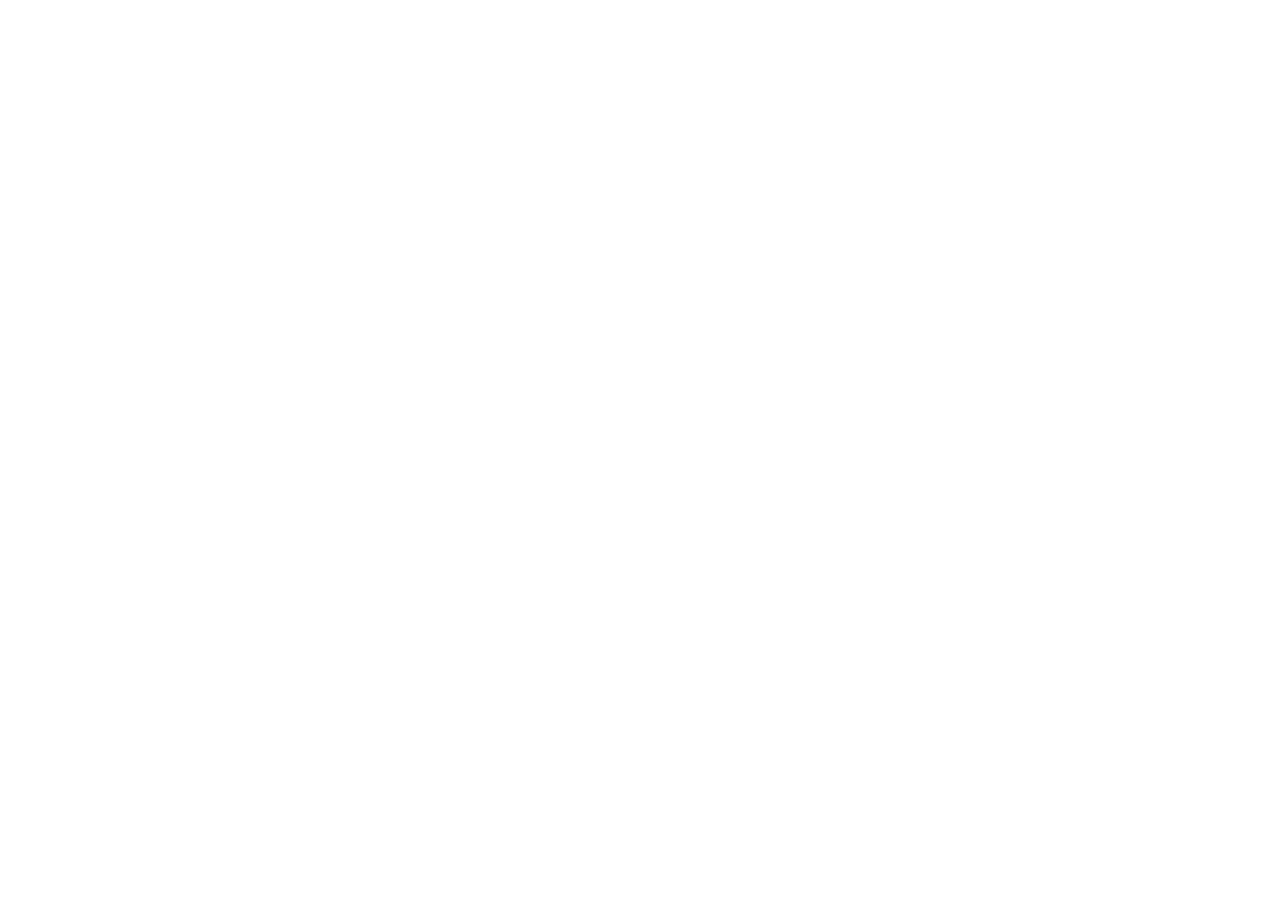
==== index.html @ c8191a7c "First Commit" ====
<!DOCTYPE html>
<html lang="en">
<head>
    <meta charset="UTF-8">
    <meta name="viewport" content="width=device-width, initial-scale=1.0">
    <meta http-equiv="X-UA-Compatible" content="ie=edge">
    <title>Fabio Dwyer's Soundboard</title>
</head>
<body>

    
    <script>
        // link jQuery
        // Document Ready
    </script>
</body>
</html>
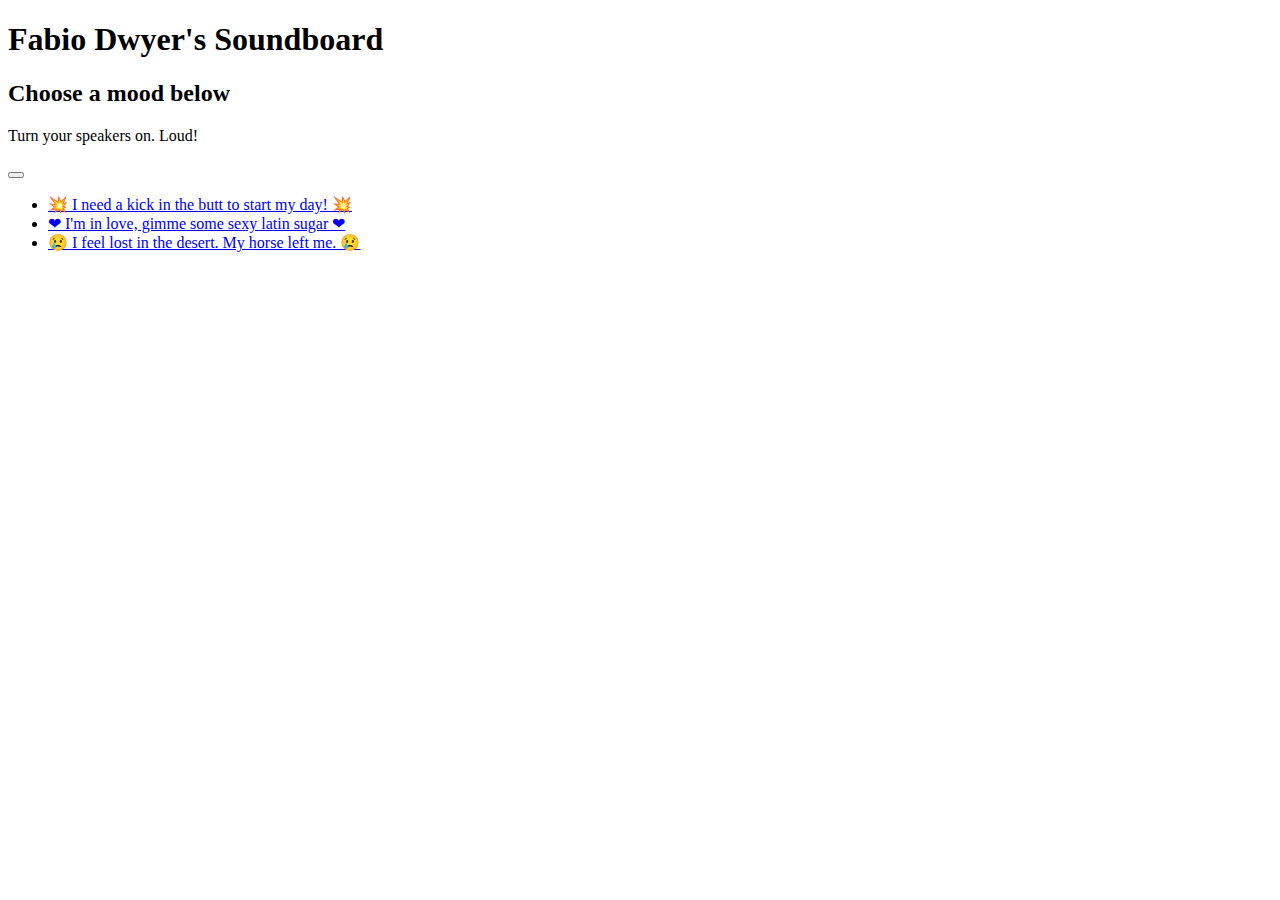
==== commit 3d233000: "Index html update - basic elements in" ====
--- a/index.html
+++ b/index.html
@@ -7,11 +7,44 @@
     <title>Fabio Dwyer's Soundboard</title>
 </head>
 <body>
+    <header>
+        <div class="logo"></div>
+        <h1>Fabio Dwyer's Soundboard</h1>
+    </header>
+
+    <main>
+        <h2>Choose a mood below</h2>
+        <p>Turn your speakers on. Loud!</p>
+        
+        <button></button>
+        <!-- Dropdown Menu here -->
+
+        <ul>
+            <li><a href="#">💥 I need a kick in the butt to start my day! 💥</a></li>
+            <li><a href="#">❤ I'm in love, gimme some sexy latin sugar ❤</a></li>
+            <li><a href="#">😢 I feel lost in the desert. My horse left me. 😢</a></li>
+        </ul>
+
+        <!--
+        <ul>
+            <li>Picture 1 + audio file 1</li>
+            <li>Picture 2 + audio file 2</li>
+            <li>Picture 3 + audio file 3</li>
+        </ul>
+        -->
+    </main>
+
 
     
+    <script src="https://ajax.googleapis.com/ajax/libs/jquery/2.1.4/jquery.min.js"></script>
     <script>
-        // link jQuery
+
         // Document Ready
+        $(document).ready(function () {
+            // all jQuery code here    
+
+
+            });
     </script>
 </body>
 </html>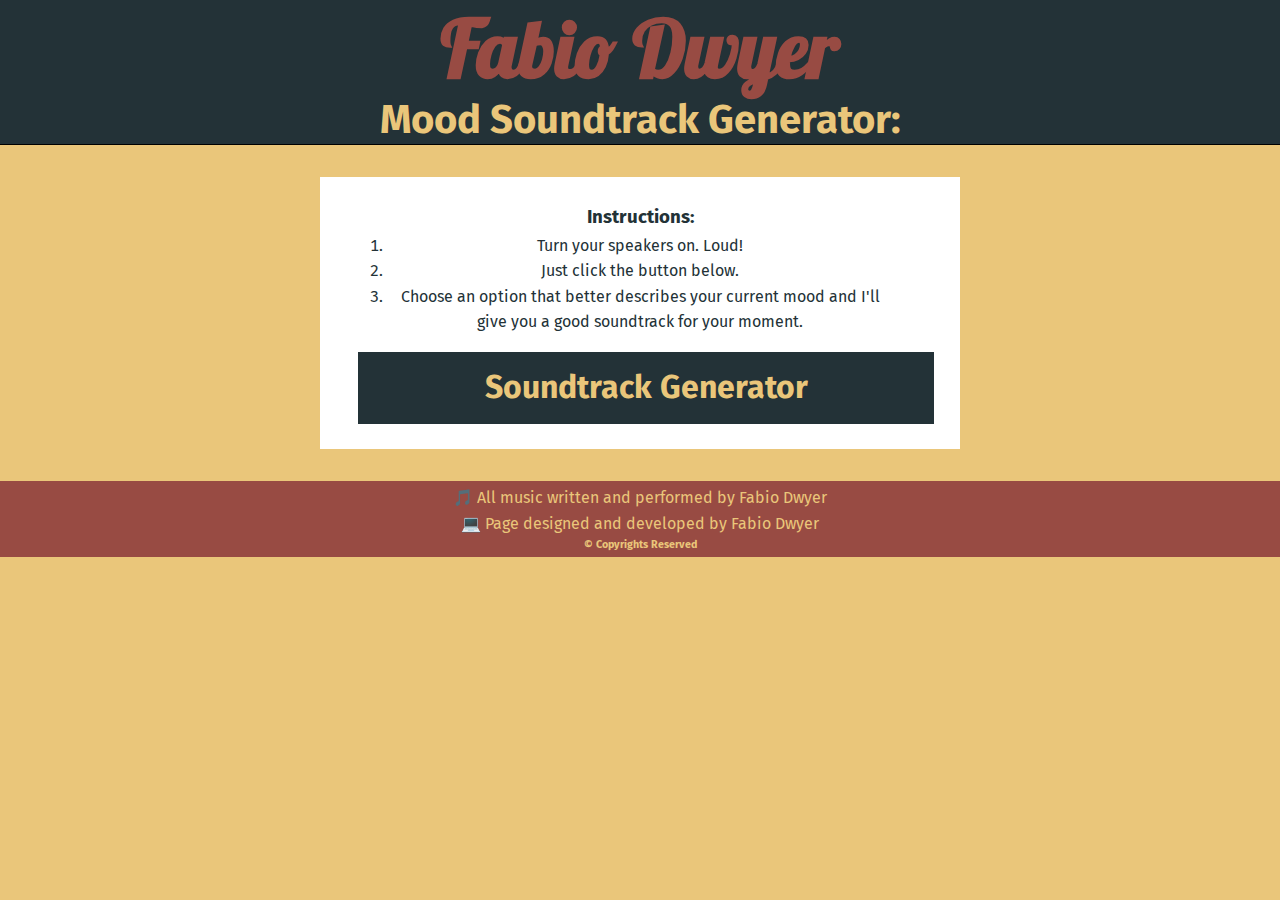
==== commit fa5bc251: "Starting jQuery" ====
--- a/index.html
+++ b/index.html
@@ -1,50 +1,141 @@
 <!DOCTYPE html>
 <html lang="en">
+
 <head>
     <meta charset="UTF-8">
     <meta name="viewport" content="width=device-width, initial-scale=1.0">
     <meta http-equiv="X-UA-Compatible" content="ie=edge">
-    <title>Fabio Dwyer's Soundboard</title>
+    <title>Mood Soundtrack Generator</title>
+    <link href="https://fonts.googleapis.com/css?family=Lobster&display=swap" rel="stylesheet">
+    <link href="https://fonts.googleapis.com/css?family=Fira+Sans:400,700&display=swap" rel="stylesheet">
+    <link rel="stylesheet" href="styles/style.css">
 </head>
+
 <body>
     <header>
-        <div class="logo"></div>
-        <h1>Fabio Dwyer's Soundboard</h1>
+        <div class="wrapper">
+            <div class="logo"></div>
+            <h1>Fabio Dwyer</h1>
+            <h2>Mood Soundtrack Generator:</h2>
+        </div>
     </header>
 
-    <main>
-        <h2>Choose a mood below</h2>
-        <p>Turn your speakers on. Loud!</p>
+    <main class="wrapper">
+        <h3>Instructions:</h3>
+        <ol>
+            <li>Turn your speakers on. Loud!</li>
+            <li>Just click the button below.</li>
+            <li>Choose an option that better describes your current mood and I'll give you a good soundtrack for
+                your moment.
+            </li>
+        </ol>
+        <div class="dropdown">
+            <button class="dropbtn">Soundtrack Generator</button>
+            <div id="myDropdown" class="dropdownContent">
+                <ul>
+                    <li onclick="rockSong(true)" id="rock">🚀 I'm starting my day, I need a kick in the butt!!</li>
+                    <li onclick="latinSong(true)" id="latin">💘 I'm in love, gimme some sexy latin sugar, baby!</li>
+                    <li onclick="bluesSong(true)" id="blues">😥 I feel like I'm lost in the desert. And my horse left me...</li>
+                </ul>
+            </div>
+        </div>
+        <div class="playerContainer"></div>
+    </main> <!-- End of wrapper -->
+
+    <footer>
+        <!-- <div class="wrapper">
+            <div class="text"> -->
+        <p>🎵 All music written and performed by Fabio Dwyer</p>
+        <!-- </div>
+            <div class="text"> -->
+        <p>💻 Page designed and developed by Fabio Dwyer</p>
+        <!-- </div>
+            <div class="bottomFooter"> -->
+        <h6>&copy; Copyrights Reserved</h6>
+        <!-- </div>
+        </div> -->
+    </footer>
+
+    <script src="https://code.jquery.com/jquery-2.1.4.min.js"></script>
+
+    <script>
+        // $(document).ready(function() {
+
+        // Open Dropdown Menu:
+        $('.dropbtn').on('click', function() {
+            $('.dropdownContent').toggleClass('show');
+        });
         
-        <button></button>
-        <!-- Dropdown Menu here -->
-
-        <ul>
-            <li><a href="#">💥 I need a kick in the butt to start my day! 💥</a></li>
-            <li><a href="#">❤ I'm in love, gimme some sexy latin sugar ❤</a></li>
-            <li><a href="#">😢 I feel lost in the desert. My horse left me. 😢</a></li>
-        </ul>
-
-        <!--
-        <ul>
-            <li>Picture 1 + audio file 1</li>
-            <li>Picture 2 + audio file 2</li>
-            <li>Picture 3 + audio file 3</li>
-        </ul>
-        -->
-    </main>
+        // Close the dropdown menu if the user clicks outside of it
+        window.onclick = function (event) {
+            if (!event.target.matches('.dropbtn')) {
+                let dropdowns = document.getElementsByClassName("dropdownContent");
+                let i;
+                for (i = 0; i < dropdowns.length; i++) {
+                    let openDropdown = dropdowns[i];
+                    if (openDropdown.classList.contains('show')) {
+                        openDropdown.classList.remove('show');
+                    }
+                }
+            }
+        }
 
 
-    
-    <script src="https://ajax.googleapis.com/ajax/libs/jquery/2.1.4/jquery.min.js"></script>
-    <script>
+        // Audio JS:
+        function rockSong(autoplay) {
+            const playlist = document.createElement("AUDIO");
+            // playlist.setAttribute("id", "playlist");
+            playlist.setAttribute("controls", "controls");
 
-        // Document Ready
-        $(document).ready(function () {
-            // all jQuery code here    
+            const rock = document.createElement("SOURCE");
+            rock.setAttribute("src", "./assets/audioFiles/01rock.mp3");
+            rock.setAttribute("type", "audio/mpeg");
+            playlist.appendChild(rock);
 
+            // Set the autoplay property:
+            playlist.autoplay = autoplay;
 
-            });
+            document.body.appendChild(playlist);
+        }
+
+        // songTwo
+        function latinSong(autoplay) {
+            const playlist = document.createElement("AUDIO");
+            // playlist.setAttribute("id", "latin");
+            playlist.setAttribute("controls", "controls");
+
+            const latin = document.createElement("SOURCE");
+            latin.setAttribute("src", "./assets/audioFiles/02latin.mp3");
+            latin.setAttribute("type", "audio/mpeg");
+            playlist.appendChild(latin);
+
+            // Set the autoplay property:
+            playlist.autoplay = autoplay;
+
+            document.body.appendChild(playlist);
+        }
+
+        // songThree
+        function bluesSong(autoplay) {
+            const playlist = document.createElement("AUDIO");
+            // playlist.setAttribute("id", "blues");
+            playlist.setAttribute("controls", "controls");
+
+            const blues = document.createElement("SOURCE");
+            blues.setAttribute("src", "./assets/audioFiles/03blues.mp3");
+            blues.setAttribute("type", "audio/mpeg");
+            playlist.appendChild(blues);
+
+            // Set the autoplay property:
+            playlist.autoplay = autoplay;
+
+            document.body.appendChild(playlist);
+        }
+        // End of songThree
+
+        // don't append to the body, append to main (it didn't work!!)
+
+    // });
     </script>
 </body>
 </html>--- a/styles/style.css
+++ b/styles/style.css
@@ -0,0 +1,461 @@
+html {
+  line-height: 1.15;
+  -ms-text-size-adjust: 100%;
+  -webkit-text-size-adjust: 100%;
+}
+
+body {
+  margin: 0;
+}
+
+article, aside, footer, header, nav, section {
+  display: block;
+}
+
+h1 {
+  font-size: 2em;
+  margin: .67em 0;
+}
+
+figcaption, figure, main {
+  display: block;
+}
+
+figure {
+  margin: 1em 40px;
+}
+
+hr {
+  -webkit-box-sizing: content-box;
+          box-sizing: content-box;
+  height: 0;
+  overflow: visible;
+}
+
+pre {
+  font-family: monospace,monospace;
+  font-size: 1em;
+}
+
+a {
+  background-color: transparent;
+  -webkit-text-decoration-skip: objects;
+}
+
+abbr[title] {
+  border-bottom: none;
+  text-decoration: underline;
+  -webkit-text-decoration: underline dotted;
+          text-decoration: underline dotted;
+}
+
+b, strong {
+  font-weight: inherit;
+}
+
+b, strong {
+  font-weight: bolder;
+}
+
+code, kbd, samp {
+  font-family: monospace,monospace;
+  font-size: 1em;
+}
+
+dfn {
+  font-style: italic;
+}
+
+mark {
+  background-color: #ff0;
+  color: #000;
+}
+
+small {
+  font-size: 80%;
+}
+
+sub, sup {
+  font-size: 75%;
+  line-height: 0;
+  position: relative;
+  vertical-align: baseline;
+}
+
+sub {
+  bottom: -.25em;
+}
+
+sup {
+  top: -.5em;
+}
+
+audio, video {
+  display: inline-block;
+}
+
+audio:not([controls]) {
+  display: none;
+  height: 0;
+}
+
+img {
+  border-style: none;
+}
+
+svg:not(:root) {
+  overflow: hidden;
+}
+
+button, input, optgroup, select, textarea {
+  font-family: sans-serif;
+  font-size: 100%;
+  line-height: 1.15;
+  margin: 0;
+}
+
+button, input {
+  overflow: visible;
+}
+
+button, select {
+  text-transform: none;
+}
+
+button, html [type=button], [type=reset], [type=submit] {
+  -webkit-appearance: button;
+}
+
+button::-moz-focus-inner, [type=button]::-moz-focus-inner, [type=reset]::-moz-focus-inner, [type=submit]::-moz-focus-inner {
+  border-style: none;
+  padding: 0;
+}
+
+button:-moz-focusring, [type=button]:-moz-focusring, [type=reset]:-moz-focusring, [type=submit]:-moz-focusring {
+  outline: 1px dotted ButtonText;
+}
+
+fieldset {
+  padding: .35em .75em .625em;
+}
+
+legend {
+  -webkit-box-sizing: border-box;
+          box-sizing: border-box;
+  color: inherit;
+  display: table;
+  max-width: 100%;
+  padding: 0;
+  white-space: normal;
+}
+
+progress {
+  display: inline-block;
+  vertical-align: baseline;
+}
+
+textarea {
+  overflow: auto;
+}
+
+[type=checkbox], [type=radio] {
+  -webkit-box-sizing: border-box;
+          box-sizing: border-box;
+  padding: 0;
+}
+
+[type=number]::-webkit-inner-spin-button, [type=number]::-webkit-outer-spin-button {
+  height: auto;
+}
+
+[type=search] {
+  -webkit-appearance: textfield;
+  outline-offset: -2px;
+}
+
+[type=search]::-webkit-search-cancel-button, [type=search]::-webkit-search-decoration {
+  -webkit-appearance: none;
+}
+
+::-webkit-file-upload-button {
+  -webkit-appearance: button;
+  font: inherit;
+}
+
+details, menu {
+  display: block;
+}
+
+summary {
+  display: list-item;
+}
+
+canvas {
+  display: inline-block;
+}
+
+template {
+  display: none;
+}
+
+[hidden] {
+  display: none;
+}
+
+.clearfix:after {
+  visibility: hidden;
+  display: block;
+  font-size: 0;
+  content: '';
+  clear: both;
+  height: 0;
+}
+
+html {
+  -webkit-box-sizing: border-box;
+  box-sizing: border-box;
+}
+
+*, *:before, *:after {
+  -webkit-box-sizing: inherit;
+          box-sizing: inherit;
+}
+
+.sr-only {
+  position: absolute;
+  width: 1px;
+  height: 1px;
+  margin: -1px;
+  border: 0;
+  padding: 0;
+  white-space: nowrap;
+  -webkit-clip-path: inset(100%);
+          clip-path: inset(100%);
+  clip: rect(0 0 0 0);
+  overflow: hidden;
+}
+
+.visuallyHidden:not(:focus):not(:active) {
+  position: absolute;
+  width: 1px;
+  height: 1px;
+  margin: -1px;
+  border: 0;
+  padding: 0;
+  white-space: nowrap;
+  -webkit-clip-path: inset(100%);
+          clip-path: inset(100%);
+  clip: rect(0 0 0);
+  overflow: hidden;
+}
+
+html {
+  font-size: 62.5%;
+}
+
+body {
+  font-size: 1.6rem;
+  font-family: "Fira Sans", sans-serif;
+  color: #233237;
+  background-color: #eac67a;
+  line-height: 1.6;
+}
+
+.wrapper {
+  max-width: 1240px;
+  width: 85%;
+  margin: 0 auto;
+}
+
+img {
+  max-width: 100%;
+  height: auto;
+  display: block;
+}
+
+/* Stripping Styles */
+body,
+h1,
+h2,
+h3,
+h4,
+h5,
+h6,
+p,
+ul,
+ol,
+li,
+a,
+button {
+  margin: 0;
+  padding: 0;
+}
+
+ul {
+  list-style: none;
+}
+
+li {
+  text-decoration: none;
+}
+
+/* Typographic Styles */
+h1 {
+  font-family: "Lobster", cursive;
+  color: #984b43;
+  font-size: 8rem;
+  line-height: 1.2;
+}
+
+h2 {
+  font-size: 4rem;
+  color: #eac67a;
+  line-height: 1.2;
+}
+
+/* Dropdown Button */
+.dropbtn {
+  width: 45vw;
+  background: #233237;
+  color: #eac67a;
+  padding: 3% 5%;
+  margin-top: 3%;
+  font-family: "Fira Sans", sans-serif;
+  font-size: 2.5vw;
+  font-weight: bold;
+  border: none;
+}
+
+/* Dropdown button on hover & focus */
+.dropbtn:hover, .dropbtn:focus {
+  background: #984b43;
+}
+
+/* The container <div> - needed to position the dropdown content */
+.dropdown {
+  position: relative;
+  display: inline-block;
+}
+
+/* Dropdown Content (Hidden by Default) */
+.dropdownContent {
+  display: none;
+  background-color: #eac67a;
+  min-width: 100%;
+  -webkit-box-shadow: 0px 8px 16px 0px rgba(0, 0, 0, 0.2);
+          box-shadow: 0px 8px 16px 0px rgba(0, 0, 0, 0.2);
+  z-index: 1;
+}
+
+/* Links inside the dropdown */
+.dropdownContent li {
+  color: #233237;
+  padding: 12px 16px;
+  text-decoration: none;
+  display: block;
+}
+
+/* Change color of dropdown links on hover */
+.dropdownContent li:hover,
+.dropdownContent li:focus {
+  background-color: #ddd;
+  border: 1 solid #984b43;
+}
+
+/* Show the dropdown menu (use JS to add this class to the .dropdown-content container when the user clicks on the dropdown button) */
+.show {
+  display: block;
+}
+
+li:hover,
+li:focus,
+button:hover,
+button:focus {
+  cursor: pointer;
+}
+
+header {
+  border-bottom: 1px solid #000;
+  text-align: center;
+  background: #233237;
+}
+
+footer {
+  text-align: center;
+  background: #984b43;
+  color: #eac67a;
+  padding: 4px 0;
+}
+
+main {
+  background-color: #fff;
+  margin: 5% auto;
+  padding: 2% 3%;
+  text-align: center;
+}
+
+main.wrapper {
+  width: 50%;
+  margin: 2.5% auto;
+}
+
+ol {
+  padding: 0 5%;
+}
+
+.show {
+  display: block;
+}
+
+/* Portrait tablet and small desktops */
+@media (max-width: 940px) {
+  main.wrapper {
+    width: 80%;
+  }
+  .dropbtn {
+    width: 50vw;
+    font-size: 3vw;
+  }
+  footer {
+    margin-top: 11.7%;
+  }
+}
+
+/* Landscape phone to portrait tablet */
+@media (max-width: 768px) {
+  header .wrapper {
+    width: 95%;
+  }
+  main.wrapper {
+    width: 90%;
+    margin: 7% auto;
+  }
+  .dropbtn {
+    width: 60vw;
+    padding: 4% 6%;
+    font-size: 3.5vw;
+  }
+}
+
+/* Landscape phones and down */
+@media (max-width: 480px) {
+  body {
+    line-height: 2;
+  }
+  h1 {
+    font-size: 6.5rem;
+    line-height: 1;
+    margin-bottom: 3%;
+  }
+  h2 {
+    font-size: 3rem;
+  }
+  main.wrapper {
+    width: 95%;
+  }
+  .dropbtn {
+    width: 70vw;
+    padding: 6% 8%;
+    font-size: 4.5vw;
+  }
+}
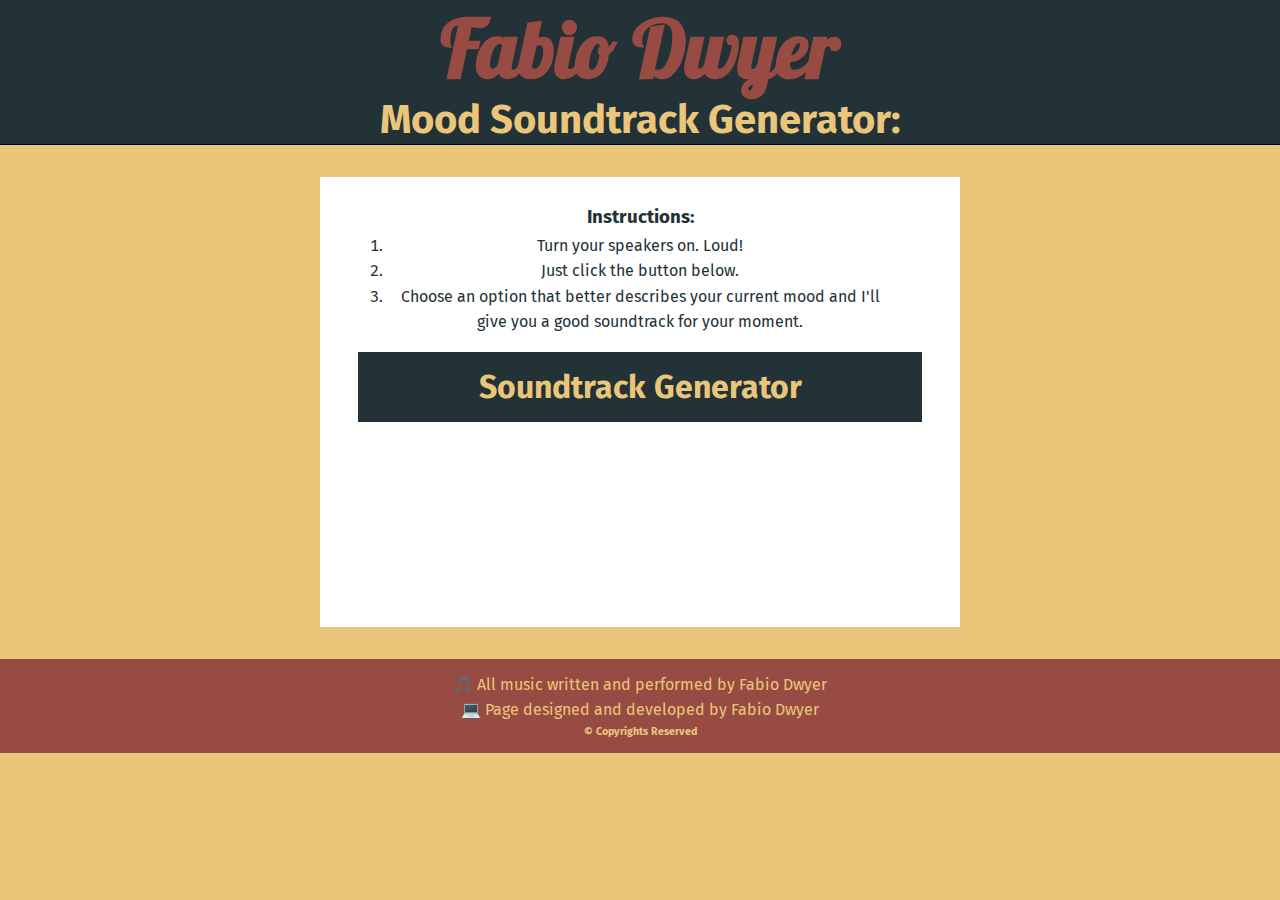
==== commit 501734c3: "Final Version of the whole project???" ====
--- a/index.html
+++ b/index.html
@@ -29,113 +29,136 @@
                 your moment.
             </li>
         </ol>
+        <!-- Note: I used tabindex=0 on the li's to make it more accessible without the mouse, since li's were not giving me :focus effect as buttons. I was instructed by Joey how to use it and that it should have been used sparingly and carefully, because it can create issues with certain browsers. Because of running out of time, I've opted for this. In the near future, I plan to return to this project and include buttons instead of li's, in order to take advantage of the accessibility default of the button element. I'm aware of the risk, but it seems to be working fine in my project. -->
+        
         <div class="dropdown">
             <button class="dropbtn">Soundtrack Generator</button>
             <div id="myDropdown" class="dropdownContent">
                 <ul>
-                    <li onclick="rockSong(true)" id="rock">🚀 I'm starting my day, I need a kick in the butt!!</li>
-                    <li onclick="latinSong(true)" id="latin">💘 I'm in love, gimme some sexy latin sugar, baby!</li>
-                    <li onclick="bluesSong(true)" id="blues">😥 I feel like I'm lost in the desert. And my horse left me...</li>
+                    <li id="rock" tabindex="0">I'm starting my day, I need a kick in the butt!!</li>
+                    <li id="latin" tabindex="0">I'm in love, gimme some sexy latin sugar, baby!</li>
+                    <li id="blues" tabindex="0">I feel like I'm lost in the desert. And my horse left me...</li>
+                    <li id="boogie" tabindex="0">My day is done, let's party like it's 1949!</li>
                 </ul>
             </div>
         </div>
-        <div class="playerContainer"></div>
+
+        <div id="playlistResult"></div>
+        
     </main> <!-- End of wrapper -->
 
     <footer>
-        <!-- <div class="wrapper">
-            <div class="text"> -->
-        <p>🎵 All music written and performed by Fabio Dwyer</p>
-        <!-- </div>
-            <div class="text"> -->
-        <p>💻 Page designed and developed by Fabio Dwyer</p>
-        <!-- </div>
-            <div class="bottomFooter"> -->
-        <h6>&copy; Copyrights Reserved</h6>
-        <!-- </div>
-        </div> -->
+
+        <div class="wrapper">
+
+            <p>🎵 All music written and performed by Fabio Dwyer</p>
+    
+            <p>💻 Page designed and developed by Fabio Dwyer</p>
+            
+            <h6>&copy; Copyrights Reserved</h6>
+        </div>
+        
     </footer>
 
     <script src="https://code.jquery.com/jquery-2.1.4.min.js"></script>
 
     <script>
-        // $(document).ready(function() {
+    $(document).ready(function() {
+        
+        // Dropdown Menu:
 
-        // Open Dropdown Menu:
-        $('.dropbtn').on('click', function() {
-            $('.dropdownContent').toggleClass('show');
+        $(window).on('click', function (event) {
+            event.preventDefault();
+            if (event.target.matches('.dropbtn')) {
+                $('#myDropdown').toggleClass('show'); // opens dropdown
+            } else {
+                $('#myDropdown').removeClass('show'); // closes dropdown
+            }
         });
-        
-        // Close the dropdown menu if the user clicks outside of it
-        window.onclick = function (event) {
-            if (!event.target.matches('.dropbtn')) {
-                let dropdowns = document.getElementsByClassName("dropdownContent");
-                let i;
-                for (i = 0; i < dropdowns.length; i++) {
-                    let openDropdown = dropdowns[i];
-                    if (openDropdown.classList.contains('show')) {
-                        openDropdown.classList.remove('show');
-                    }
-                }
-            }
-        }
+            
 
-
-        // Audio JS:
+        // Audio:
+        // Song #1
         function rockSong(autoplay) {
-            const playlist = document.createElement("AUDIO");
-            // playlist.setAttribute("id", "playlist");
+            const playlist = document.createElement("audio");
+            playlist.setAttribute("id", "playlist");
             playlist.setAttribute("controls", "controls");
 
-            const rock = document.createElement("SOURCE");
+            const rock = document.createElement("source");
             rock.setAttribute("src", "./assets/audioFiles/01rock.mp3");
             rock.setAttribute("type", "audio/mpeg");
             playlist.appendChild(rock);
 
             // Set the autoplay property:
             playlist.autoplay = autoplay;
-
-            document.body.appendChild(playlist);
+            $('#playlistResult').empty(); 
+            $('#playlistResult').append(playlist);
         }
 
-        // songTwo
+        // Song #2
         function latinSong(autoplay) {
-            const playlist = document.createElement("AUDIO");
-            // playlist.setAttribute("id", "latin");
+            const playlist = document.createElement("audio");
             playlist.setAttribute("controls", "controls");
 
-            const latin = document.createElement("SOURCE");
+            const latin = document.createElement("source");
             latin.setAttribute("src", "./assets/audioFiles/02latin.mp3");
             latin.setAttribute("type", "audio/mpeg");
             playlist.appendChild(latin);
 
-            // Set the autoplay property:
             playlist.autoplay = autoplay;
-
-            document.body.appendChild(playlist);
+            $('#playlistResult').empty(); 
+            $('#playlistResult').append(playlist);
         }
 
-        // songThree
+        // Song #3
         function bluesSong(autoplay) {
-            const playlist = document.createElement("AUDIO");
-            // playlist.setAttribute("id", "blues");
+            const playlist = document.createElement("audio");
             playlist.setAttribute("controls", "controls");
 
-            const blues = document.createElement("SOURCE");
+            const blues = document.createElement("source");
             blues.setAttribute("src", "./assets/audioFiles/03blues.mp3");
             blues.setAttribute("type", "audio/mpeg");
             playlist.appendChild(blues);
 
-            // Set the autoplay property:
             playlist.autoplay = autoplay;
+            $('#playlistResult').empty(); 
+            $('#playlistResult').append(playlist);
+        }
 
-            document.body.appendChild(playlist);
+        // Song #4
+        function boogieSong(autoplay) {
+            const playlist = document.createElement("audio");
+            playlist.setAttribute("controls", "controls");
+
+            const boogie = document.createElement("source");
+            boogie.setAttribute("src", "./assets/audioFiles/04boogie.mp3");
+            boogie.setAttribute("type", "audio/mpeg");
+            playlist.appendChild(boogie);
+
+            playlist.autoplay = autoplay;
+            $('#playlistResult').empty(); 
+            $('#playlistResult').append(playlist);
         }
-        // End of songThree
 
-        // don't append to the body, append to main (it didn't work!!)
+        // Creates click event on each item of the menu:
+        $('#rock').on('click', function() {
+            rockSong(true);
+        });
 
-    // });
+        $('#latin').on('click', function() {
+            latinSong(true);
+        });
+
+        $('#blues').on('click', function() {
+            bluesSong(true);
+        });
+
+        $('#boogie').on('click', function() {
+            boogieSong(true);
+        });
+        
+    }); // End of document ready
     </script>
 </body>
+
 </html>--- a/styles/style.css
+++ b/styles/style.css
@@ -315,7 +315,7 @@
 
 /* Dropdown Button */
 .dropbtn {
-  width: 45vw;
+  width: 100%;
   background: #233237;
   color: #eac67a;
   padding: 3% 5%;
@@ -326,13 +326,12 @@
   border: none;
 }
 
-/* Dropdown button on hover & focus */
 .dropbtn:hover, .dropbtn:focus {
   background: #984b43;
 }
 
-/* The container <div> - needed to position the dropdown content */
 .dropdown {
+  width: 100%;
   position: relative;
   display: inline-block;
 }
@@ -347,7 +346,6 @@
   z-index: 1;
 }
 
-/* Links inside the dropdown */
 .dropdownContent li {
   color: #233237;
   padding: 12px 16px;
@@ -355,16 +353,10 @@
   display: block;
 }
 
-/* Change color of dropdown links on hover */
 .dropdownContent li:hover,
 .dropdownContent li:focus {
   background-color: #ddd;
   border: 1 solid #984b43;
-}
-
-/* Show the dropdown menu (use JS to add this class to the .dropdown-content container when the user clicks on the dropdown button) */
-.show {
-  display: block;
 }
 
 li:hover,
@@ -374,6 +366,11 @@
   cursor: pointer;
 }
 
+/* Show the dropdown menu */
+.show {
+  display: block;
+}
+
 header {
   border-bottom: 1px solid #000;
   text-align: center;
@@ -384,7 +381,7 @@
   text-align: center;
   background: #984b43;
   color: #eac67a;
-  padding: 4px 0;
+  padding: 1% 0;
 }
 
 main {
@@ -392,6 +389,7 @@
   margin: 5% auto;
   padding: 2% 3%;
   text-align: center;
+  min-height: 50vh;
 }
 
 main.wrapper {
@@ -403,8 +401,8 @@
   padding: 0 5%;
 }
 
-.show {
-  display: block;
+#playlistResult {
+  margin-top: 5%;
 }
 
 /* Portrait tablet and small desktops */
@@ -413,11 +411,10 @@
     width: 80%;
   }
   .dropbtn {
-    width: 50vw;
     font-size: 3vw;
   }
   footer {
-    margin-top: 11.7%;
+    padding: 2% 0;
   }
 }
 
@@ -428,10 +425,9 @@
   }
   main.wrapper {
     width: 90%;
-    margin: 7% auto;
+    margin: 5% auto;
   }
   .dropbtn {
-    width: 60vw;
     padding: 4% 6%;
     font-size: 3.5vw;
   }
@@ -454,7 +450,6 @@
     width: 95%;
   }
   .dropbtn {
-    width: 70vw;
     padding: 6% 8%;
     font-size: 4.5vw;
   }
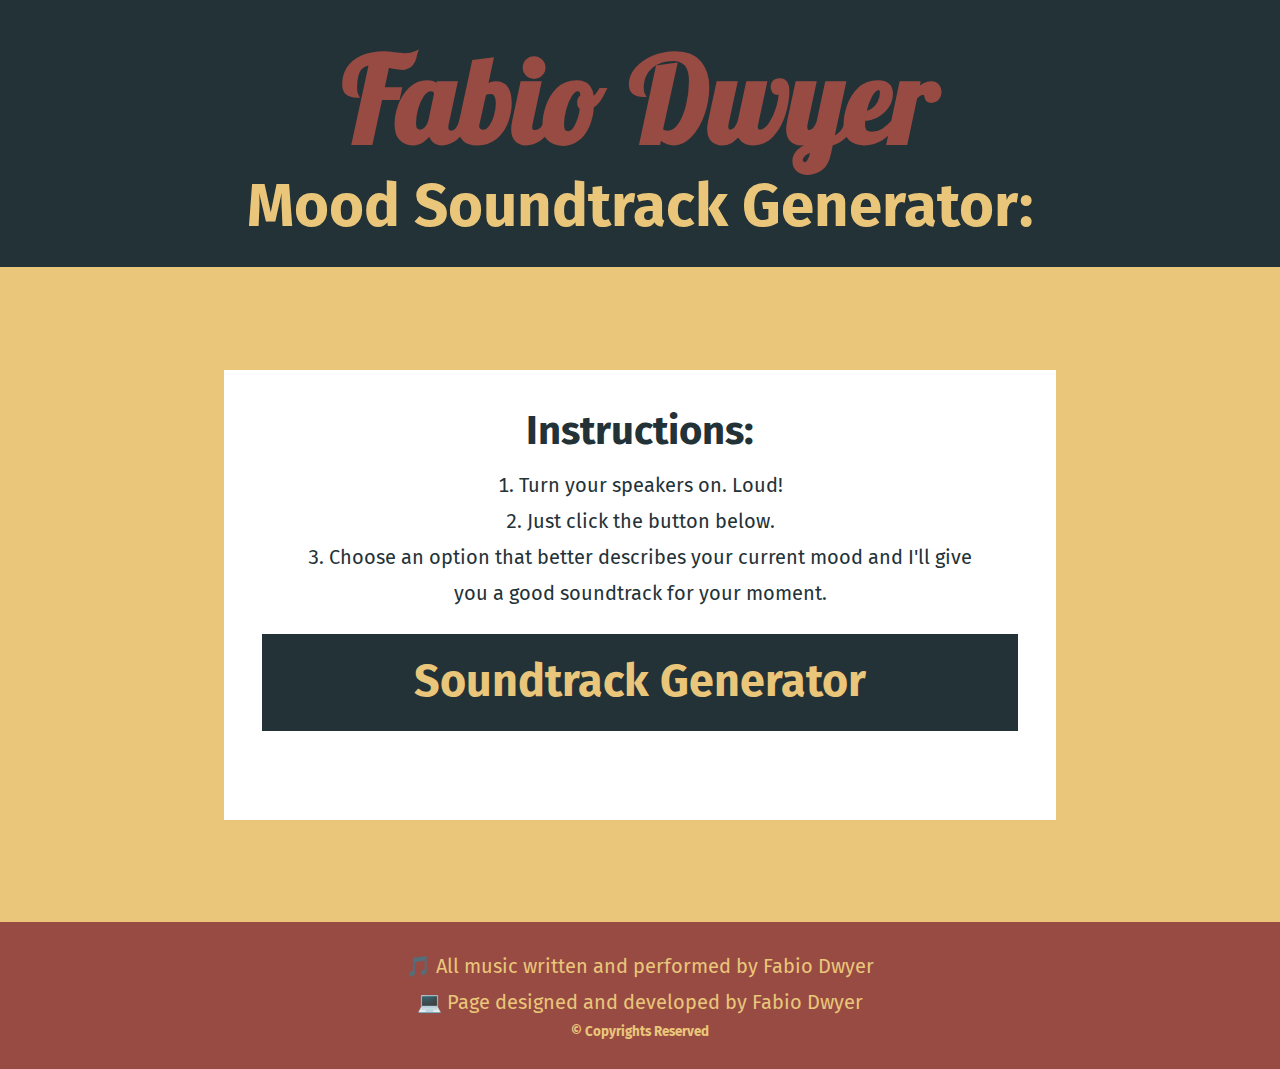
==== commit e89d45ec: "new design" ====
--- a/index.html
+++ b/index.html
@@ -47,17 +47,12 @@
         
     </main> <!-- End of wrapper -->
 
-    <footer>
-
+    <footer class="footer">
         <div class="wrapper">
-
-            <p>🎵 All music written and performed by Fabio Dwyer</p>
-    
-            <p>💻 Page designed and developed by Fabio Dwyer</p>
-            
+            <p>🎵 All music written and performed by Fabio Dwyer</p> 
+            <p>💻 Page designed and developed by Fabio Dwyer</p>          
             <h6>&copy; Copyrights Reserved</h6>
         </div>
-        
     </footer>
 
     <script src="https://code.jquery.com/jquery-2.1.4.min.js"></script>
--- a/styles/style.css
+++ b/styles/style.css
@@ -254,11 +254,12 @@
 }
 
 body {
-  font-size: 1.6rem;
+  font-size: 2rem;
   font-family: "Fira Sans", sans-serif;
   color: #233237;
   background-color: #eac67a;
-  line-height: 1.6;
+  text-align: center;
+  line-height: 1.8;
 }
 
 .wrapper {
@@ -303,14 +304,21 @@
 h1 {
   font-family: "Lobster", cursive;
   color: #984b43;
-  font-size: 8rem;
+  font-size: 12rem;
+}
+
+h2 {
+  font-size: 6rem;
+  color: #eac67a;
+}
+
+h1,
+h2 {
   line-height: 1.2;
 }
 
-h2 {
+h3 {
   font-size: 4rem;
-  color: #eac67a;
-  line-height: 1.2;
 }
 
 /* Dropdown Button */
@@ -321,7 +329,7 @@
   padding: 3% 5%;
   margin-top: 3%;
   font-family: "Fira Sans", sans-serif;
-  font-size: 2.5vw;
+  font-size: 3.5vw;
   font-weight: bold;
   border: none;
 }
@@ -332,7 +340,6 @@
 
 .dropdown {
   width: 100%;
-  position: relative;
   display: inline-block;
 }
 
@@ -371,34 +378,37 @@
   display: block;
 }
 
+ol {
+  list-style-position: inside;
+  padding: 0 5%;
+  list-style-type: decimal;
+}
+
 header {
-  border-bottom: 1px solid #000;
-  text-align: center;
   background: #233237;
 }
 
 footer {
-  text-align: center;
   background: #984b43;
   color: #eac67a;
-  padding: 1% 0;
+  margin-bottom: -10%;
+}
+
+header,
+footer {
+  padding: 2% 0;
 }
 
 main {
   background-color: #fff;
-  margin: 5% auto;
   padding: 2% 3%;
   text-align: center;
   min-height: 50vh;
 }
 
 main.wrapper {
-  width: 50%;
-  margin: 2.5% auto;
-}
-
-ol {
-  padding: 0 5%;
+  width: 65%;
+  margin: 8% auto;
 }
 
 #playlistResult {
@@ -411,7 +421,7 @@
     width: 80%;
   }
   .dropbtn {
-    font-size: 3vw;
+    font-size: 5vw;
   }
   footer {
     padding: 2% 0;
@@ -420,37 +430,65 @@
 
 /* Landscape phone to portrait tablet */
 @media (max-width: 768px) {
+  h1,
+  h2 {
+    line-height: 1;
+  }
+  h1 {
+    font-size: 9rem;
+    line-height: 1;
+  }
+  h2 {
+    font-size: 4.5rem;
+    margin: 4.5% auto;
+  }
+  h3 {
+    font-size: 3.25rem;
+  }
   header .wrapper {
     width: 95%;
   }
   main.wrapper {
     width: 90%;
-    margin: 5% auto;
+    margin: 10% auto;
   }
   .dropbtn {
     padding: 4% 6%;
-    font-size: 3.5vw;
   }
 }
 
 /* Landscape phones and down */
 @media (max-width: 480px) {
   body {
-    line-height: 2;
+    font-size: 1.8rem;
+    line-height: 1.8;
   }
   h1 {
     font-size: 6.5rem;
     line-height: 1;
-    margin-bottom: 3%;
+    margin: 3% auto;
   }
   h2 {
     font-size: 3rem;
   }
+  h3 {
+    font-size: 2.5rem;
+  }
   main.wrapper {
     width: 95%;
+    margin: 10% auto;
   }
   .dropbtn {
     padding: 6% 8%;
-    font-size: 4.5vw;
-  }
-}
+    font-size: 6vw;
+  }
+  .dropdownContent {
+    position: relative;
+  }
+  footer .wrapper {
+    width: 80%;
+  }
+  footer p {
+    padding: 5% 0;
+  }
+}
